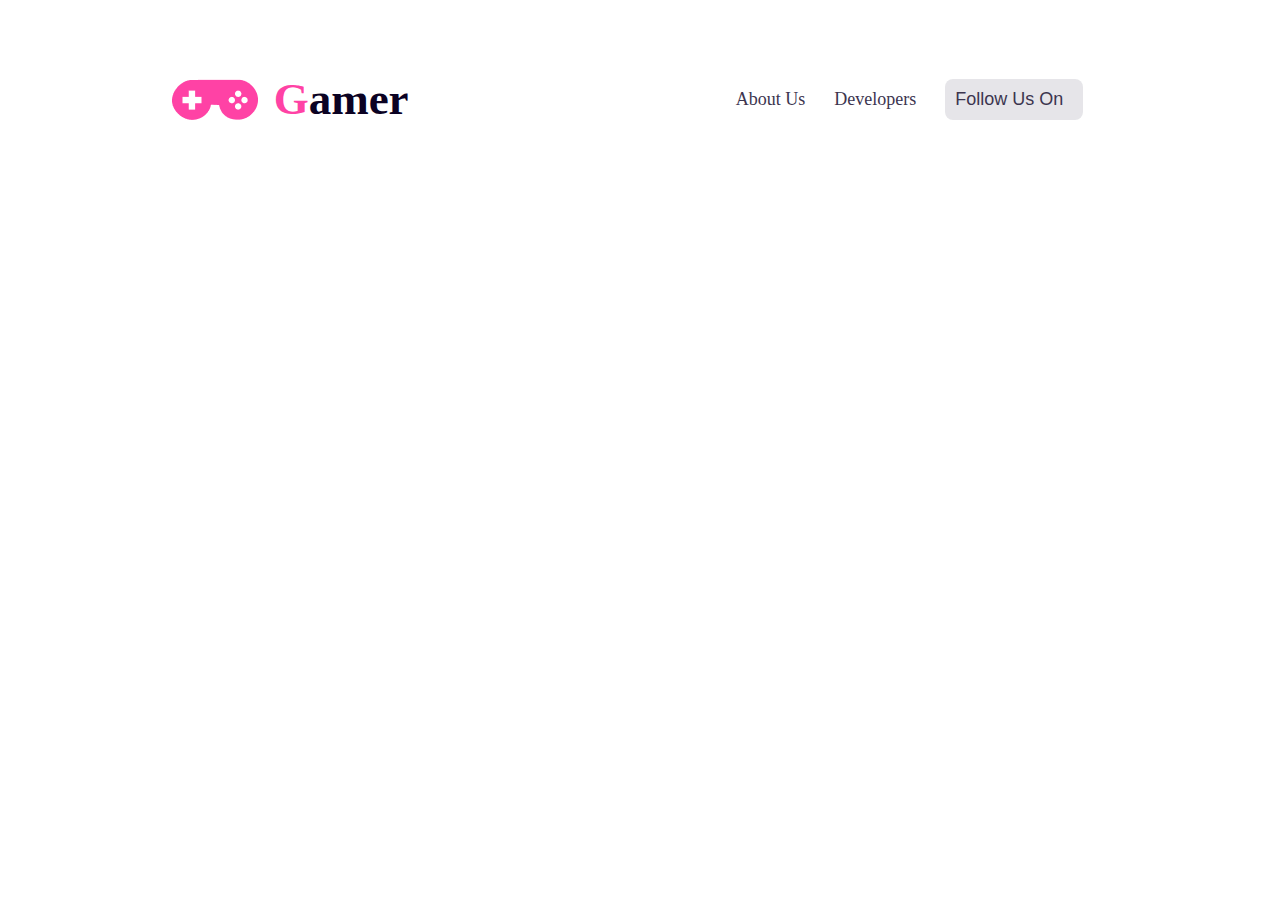
==== try.html @ 857d91b6 "navbar resposive completed" ====
<!DOCTYPE html>
<html>
<head>
    <meta name="viewport" content="width=device-width, initial-scale=1.0">
    <style>
        nav {
            background-color: #fff;
            display: flex;
            justify-content: space-around;
            align-items: center;
            padding: 20px 0px;
        }

        .logo-container {
            display: flex;
            align-items: center;
        }

        .logo-container img {
            margin-right: 15px;
        }

        .logo-container p {
            color: #0B0223;
            font-size: 45px;
            font-weight: 700;
        }

        .logo-container .g {
            color: #FF42A5;
        }

        .nav-container a {
            color: #3C354F;
            font-size: 18px;
            font-weight: 500;
            text-decoration: none;
            margin-right: 25px;
        }

        .nav-container button {
            padding: 10px;
            font-size: 18px;
            color: #3C354F;
            border-radius: 8px;
            background: rgba(11, 2, 35, 0.10);
            border: none;
        }

        .nav-container button i {
            margin-left: 5px;
        }

        .nav-container button i:first-child {
            color: red;
        }

        /* Responsive Styles */
        @media screen and (max-width: 600px) {
            .logo-container p {
                font-size: 30px;
            }

            .nav-container a {
                margin-right: 15px;
                font-size: 16px;
            }

            .nav-container button {
                font-size: 16px;
            }
        }
    </style>
</head>
<body>
    <nav class="nav-container">
        <div class="logo-container">
            <img src="images/Frame.png" alt="">
            <p><span class="g">G</span>amer</p>
        </div>
        <div class="nav-items-container">
            <a href="">About Us</a>
            <a href="">Developers</a>
            <a href=""><button class="login-btn" href="">Follow Us On  <i class="fa-brands fa-youtube"></i>  <i class="fa-brands fa-tiktok"></i></button></a>
        </div>
    </nav>
</body>
</html>
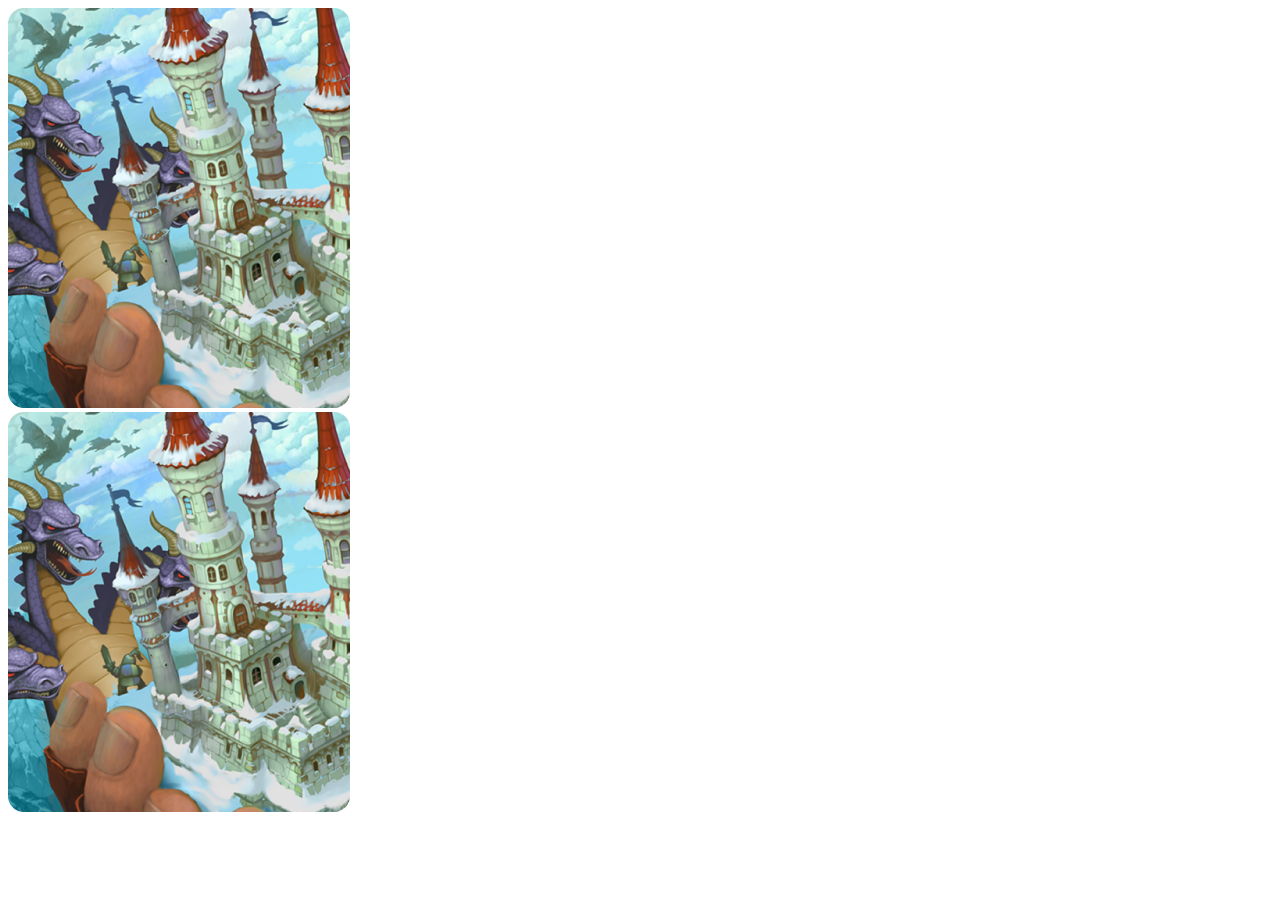
==== commit 35a5de44: "cards hover design completed" ====
--- a/try.html
+++ b/try.html
@@ -1,88 +1,64 @@
 <!DOCTYPE html>
-<html>
+<html lang="en">
 <head>
+    <meta charset="UTF-8">
     <meta name="viewport" content="width=device-width, initial-scale=1.0">
+    <title>Document</title>
+
+
     <style>
-        nav {
-            background-color: #fff;
-            display: flex;
-            justify-content: space-around;
-            align-items: center;
-            padding: 20px 0px;
-        }
+        .image-container {
+        position: relative;
+        display: inline-block;
+    }
 
-        .logo-container {
-            display: flex;
-            align-items: center;
-        }
+    .image-container::after {
+        content: '';
+        position: absolute;
+        top: 50%;
+        left: 50%;
+        transform: translate(-50%, -50%);
+        width: 80px; /* লগোর প্রস্থ */
+        height: 80px; /* লগোর উচ্চতা */
+        background-image: url('images/play-button.png'); /* আপনার লগোর ছবির পথ */
+        background-size: cover;
+        opacity: 0; /* আগে অদৃশ্য করে রাখুন */
+        transition: opacity 0.3s ease;
+    }
 
-        .logo-container img {
-            margin-right: 15px;
-        }
+    .image-container:hover::after {
+        opacity: 1; /* মাউস হওয়ার পর দৃশ্যমান করুন */
+    }
 
-        .logo-container p {
-            color: #0B0223;
-            font-size: 45px;
-            font-weight: 700;
-        }
+    .image-container::before {
+        content: 'লেখা';
+        position: absolute;
+        top: 70%;
+        left: 50%;
+        transform: translate(-50%, -50%);
+        color: white; /* লেখার রং */
+        font-size: 14px; /* লেখার আকার */
+        font-weight: bold; /* লেখার স্থিতি */
+        opacity: 0; /* আগে অদৃশ্য করে রাখুন */
+        transition: opacity 0.3s ease;
+    }
 
-        .logo-container .g {
-            color: #FF42A5;
-        }
-
-        .nav-container a {
-            color: #3C354F;
-            font-size: 18px;
-            font-weight: 500;
-            text-decoration: none;
-            margin-right: 25px;
-        }
-
-        .nav-container button {
-            padding: 10px;
-            font-size: 18px;
-            color: #3C354F;
-            border-radius: 8px;
-            background: rgba(11, 2, 35, 0.10);
-            border: none;
-        }
-
-        .nav-container button i {
-            margin-left: 5px;
-        }
-
-        .nav-container button i:first-child {
-            color: red;
-        }
-
-        /* Responsive Styles */
-        @media screen and (max-width: 600px) {
-            .logo-container p {
-                font-size: 30px;
-            }
-
-            .nav-container a {
-                margin-right: 15px;
-                font-size: 16px;
-            }
-
-            .nav-container button {
-                font-size: 16px;
-            }
-        }
+    .image-container:hover::before {
+        opacity: 1; /* মাউস হওয়ার পর দৃশ্যমান করুন */
+    }
+ 
+    
     </style>
+    
 </head>
 <body>
-    <nav class="nav-container">
-        <div class="logo-container">
-            <img src="images/Frame.png" alt="">
-            <p><span class="g">G</span>amer</p>
-        </div>
-        <div class="nav-items-container">
-            <a href="">About Us</a>
-            <a href="">Developers</a>
-            <a href=""><button class="login-btn" href="">Follow Us On  <i class="fa-brands fa-youtube"></i>  <i class="fa-brands fa-tiktok"></i></button></a>
-        </div>
-    </nav>
+    
+    <div class="image-container">
+        <img src="images/Rectangle 5.png" alt="আপনার ছবির আল্ট টেক্সট">
+    </div>
+
+    <div class="image-container2">
+        <img src="images/Rectangle 5.png" alt="আপনার ছবির আল্ট টেক্সট">
+    </div>
 </body>
 </html>